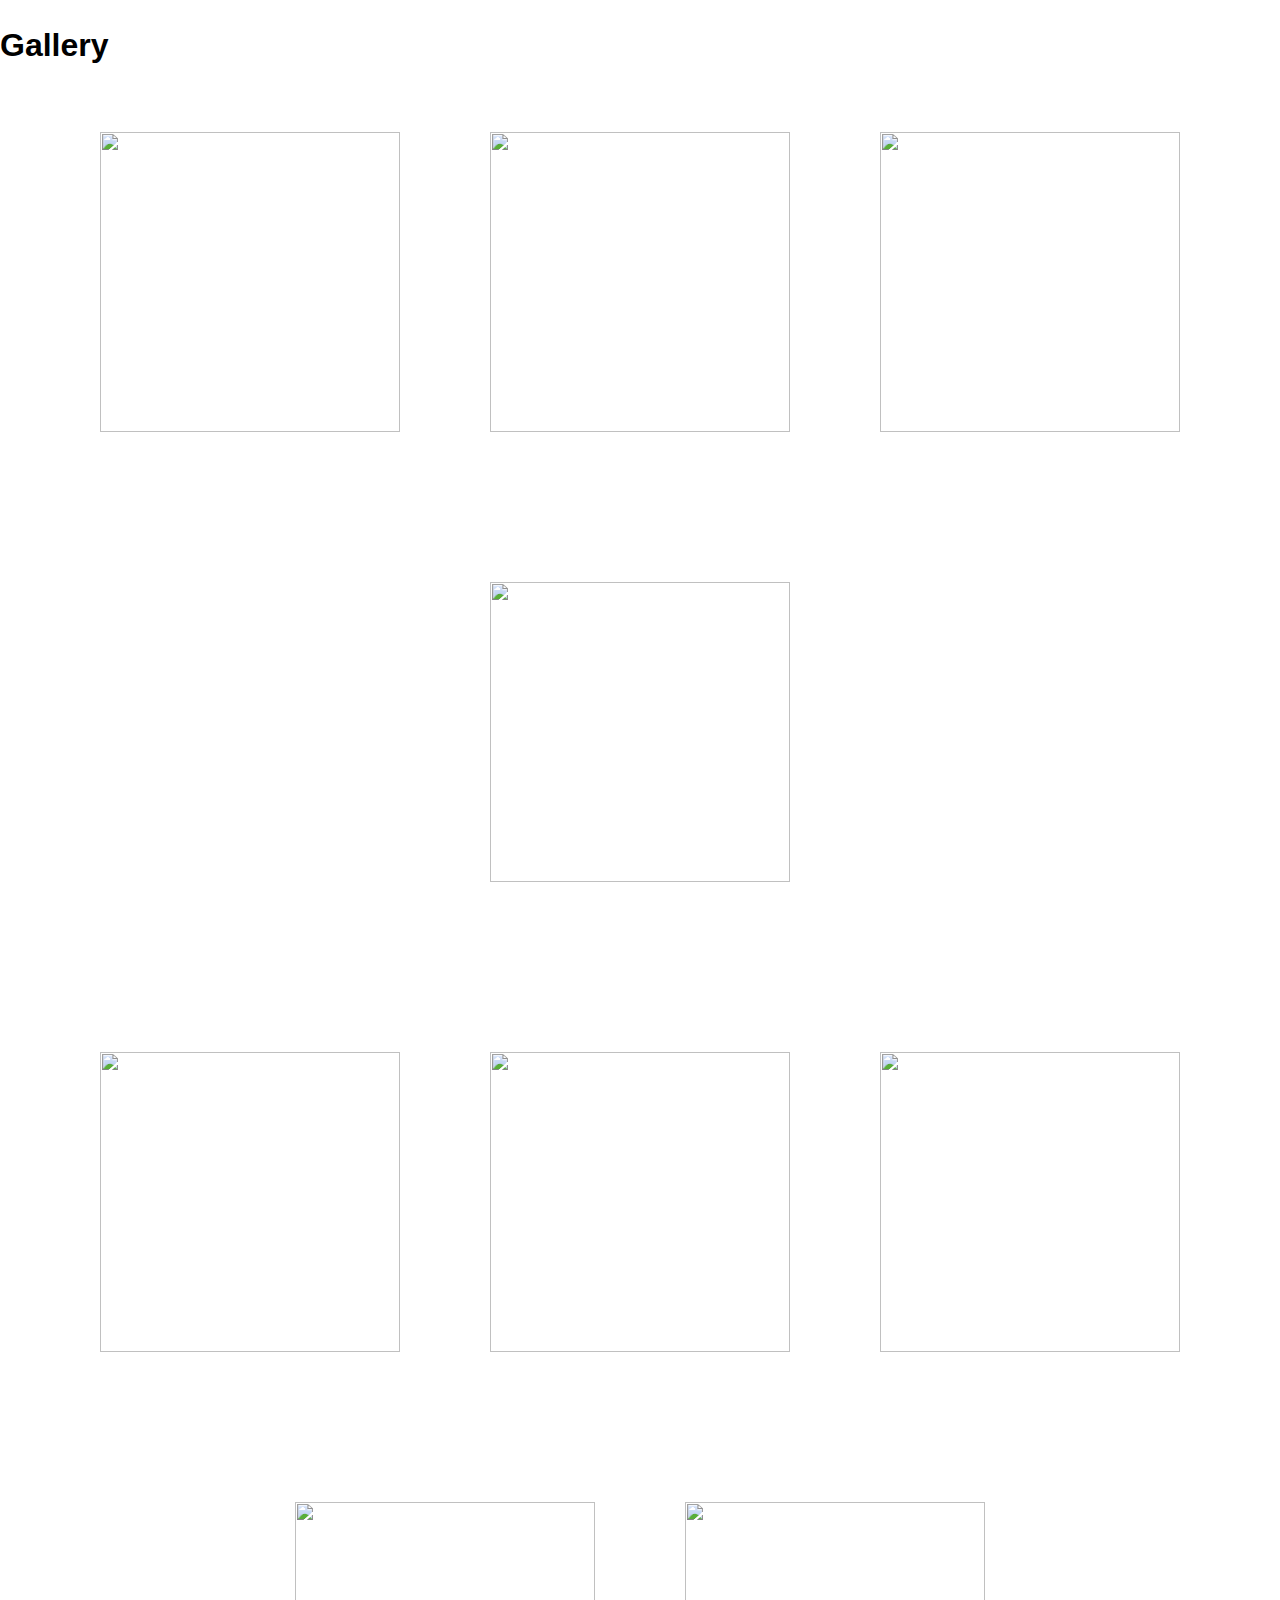
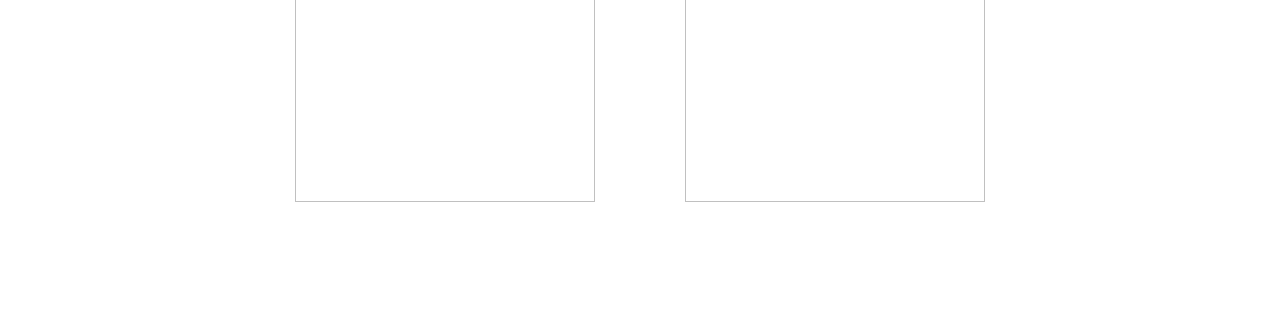
==== gallery.html @ 32a8162c "hi" ====
<!doctype html>
<html>
  <head>
    <title>gavindyce-gallery</title>
    <link href="gallery.css" rel="stylesheet" type="text/css" />
  </head>
  <body>
    <header>
        <h1>Gallery</h1>
    </header>
    <div id="gallery1">
      <figure class="gallery-item">
        <img class="thumbnail"src='http://i.imgur.com/kPyVAgk.jpg'/>
      </figure>
      <figure class="gallery-item">
        <img class="thumbnail"src='http://i.imgur.com/Ebc6it0.jpg'/>
      </figure>
      <figure class="gallery-item">
        <img class="thumbnail"src='http://i.imgur.com/8g8tY7D.jpg'/>
      </figure>
      <figure class="gallery-item">
        <img class="thumbnail"src='http://i.imgur.com/qrmRii6.jpg'/>
      </figure>
    </div>
    <div id="gallery2">
      <figure class="gallery-item">
        <img class="thumbnail"src='http://i.imgur.com/TKIQnLV.jpg'/>
      </figure>
      <figure class="gallery-item">
        <img class="thumbnail"src='http://i.imgur.com/K3uBHzc.jpg'/>
      </figure>
      <figure class="gallery-item">
        <img class="thumbnail"src='http://i.imgur.com/Xj1eHRy.jpg'/>
      </figure>
      <figure class="gallery-item">
        <img class="thumbnail"src='http://i.imgur.com/5NCVQT9.jpg'/>
      </figure>
      <figure class="gallery-item">
        <img class="thumbnail"src='http://i.imgur.com/BTUsLmd.jpg'/>
      </figure>
    </div>

  </body>
</html>
---- gallery.css ----
html, body {
  min-height: 100%;
  display: flex;
  flex-direction: column;
  font-weight: 300;
  line-height: 1.5;
}

body {
  font-family: 'Lato', sans-serif;
  margin: 0;
}

#gallery1 {
    display: flex;
    flex-wrap: wrap;
    justify-content: center;
    margin-top: 20px;
    background-image: url('http://i.imgur.com/7UZouaX.jpg');
    background-position: center top;
    background-size: cover;
    height: 100vh;

  }

#gallery2 {
    display: flex;
    flex-wrap: wrap;
    justify-content: center;
    margin-top: 20px;
    background-image: url('http://i.imgur.com/Dtvxidd.jpg');
    background-position: center top;
    background-size: cover;
    height: 100vh;
  }
.gallery-item {
    height: 300px
    margin: 20px;

    display: flex;
    flex-direction: row;
  }

.gallery-item .thumbnail {

  }

.gallery-item img {
  height: 300px;
  width: 300px;
  border: 5px solid #fff;
}

h1 {
  color: #000;
	font-size: 32px
}
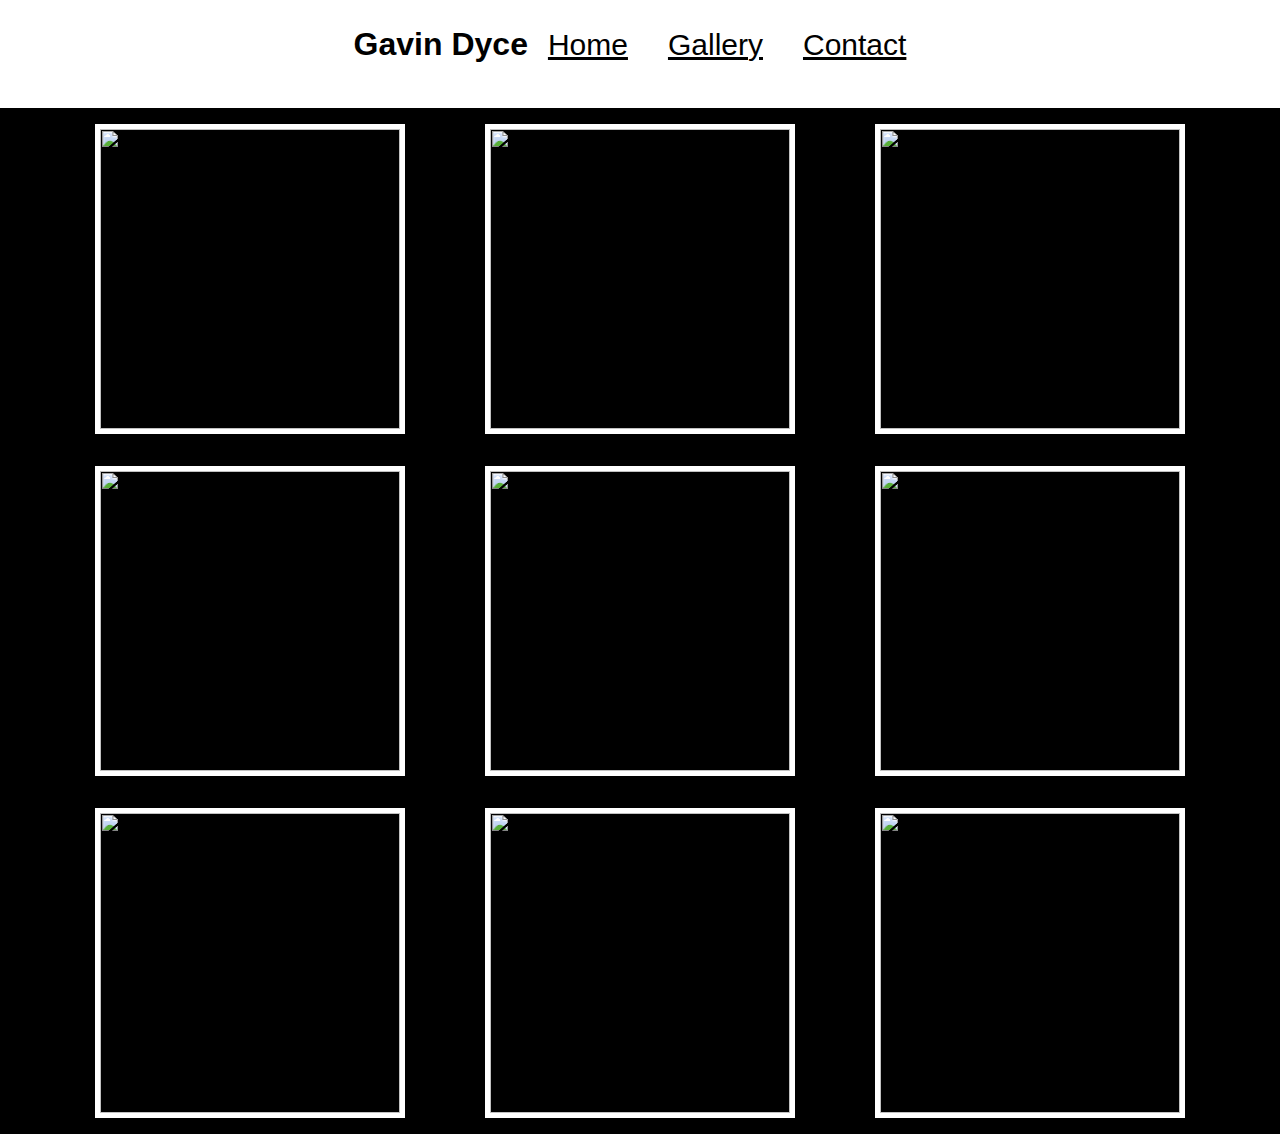
==== commit b4bda896: "hi" ====
--- a/gallery.html
+++ b/gallery.html
@@ -2,41 +2,46 @@
 <html>
   <head>
     <title>gavindyce-gallery</title>
-    <link href="gallery.css" rel="stylesheet" type="text/css" />
+    <link href="css/gallery.css" rel="stylesheet" type="text/css" />
   </head>
   <body>
-    <header>
-        <h1>Gallery</h1>
-    </header>
+      <header class="container">
+            <div class="row">
+              <h1 class="col-sm-4">Gavin Dyce</h1>
+              <nav class="col-sm-8">
+                <a href='index.html'>Home</a>
+                <a href='gallery.html'>Gallery</a>
+                <a href='profile.html'>Contact</a>
+              </nav>
+            </div>
+      </header>
     <div id="gallery1">
       <figure class="gallery-item">
-        <img class="thumbnail"src='http://i.imgur.com/kPyVAgk.jpg'/>
+        <img src='images/img_2435.jpg'/>
       </figure>
       <figure class="gallery-item">
-        <img class="thumbnail"src='http://i.imgur.com/Ebc6it0.jpg'/>
+        <img src='images/img_2436.jpg'/>
       </figure>
       <figure class="gallery-item">
-        <img class="thumbnail"src='http://i.imgur.com/8g8tY7D.jpg'/>
+        <img src='images/img_2511.jpg'/>
       </figure>
       <figure class="gallery-item">
-        <img class="thumbnail"src='http://i.imgur.com/qrmRii6.jpg'/>
-      </figure>
-    </div>
-    <div id="gallery2">
-      <figure class="gallery-item">
-        <img class="thumbnail"src='http://i.imgur.com/TKIQnLV.jpg'/>
+        <img src='images/img_2512.jpg'/>
       </figure>
       <figure class="gallery-item">
-        <img class="thumbnail"src='http://i.imgur.com/K3uBHzc.jpg'/>
+        <img src='http://i.imgur.com/TKIQnLV.jpg'/>
       </figure>
       <figure class="gallery-item">
-        <img class="thumbnail"src='http://i.imgur.com/Xj1eHRy.jpg'/>
+        <img src='http://i.imgur.com/K3uBHzc.jpg'/>
       </figure>
       <figure class="gallery-item">
-        <img class="thumbnail"src='http://i.imgur.com/5NCVQT9.jpg'/>
+        <img src='http://i.imgur.com/Xj1eHRy.jpg'/>
       </figure>
       <figure class="gallery-item">
-        <img class="thumbnail"src='http://i.imgur.com/BTUsLmd.jpg'/>
+        <img src='http://i.imgur.com/5NCVQT9.jpg'/>
+      </figure>
+      <figure class="gallery-item">
+        <img src='http://i.imgur.com/BTUsLmd.jpg'/>
       </figure>
     </div>
 
--- a/css/gallery.css
+++ b/css/gallery.css
@@ -0,0 +1,87 @@
+html, body {
+  min-height: 100%;
+  display: flex;
+  flex-direction: column;
+  font-weight: 300;
+  line-height: 1.5;
+}
+
+body {
+  font-family: 'Lato', sans-serif;
+  margin: 0;
+}
+
+
+header {
+  padding: 20px 0;
+  display: flex;
+  justify-content: center;
+}
+
+header .row,
+footer .row {
+  display: flex;
+  align-items: center;
+}
+
+header h1 {
+  font-weight: 700;
+  margin: 0;
+	color: #000;
+}
+
+header nav {
+  display: flex;
+  justify-content: flex-end;
+}
+
+header p {
+	color: #000;
+  padding: 0 20px;
+  margin: 0;
+}
+
+header a {
+	color: #000;
+  padding: 0 20px;
+  margin: 0;
+	font-size: 30px;
+	transition: transform 1s linear;
+}
+
+header a:hover {
+	color: black;
+	text-decoration: none;
+	transform: scale(1.2);
+
+}
+
+
+#gallery1 {
+    display: flex;
+    flex-wrap: wrap;
+    justify-content: center;
+    margin-top: 20px;
+    background-color: #000;
+  }
+
+
+.gallery-item {
+    height: 300px
+    margin: 20px;
+
+    display: flex;
+    flex-direction: row;
+  }
+
+
+.gallery-item img {
+  height: 300px;
+  width: 300px;
+  border: 5px solid #fff;
+}
+
+h1 {
+  color: #000;
+	font-size: 32px
+}
